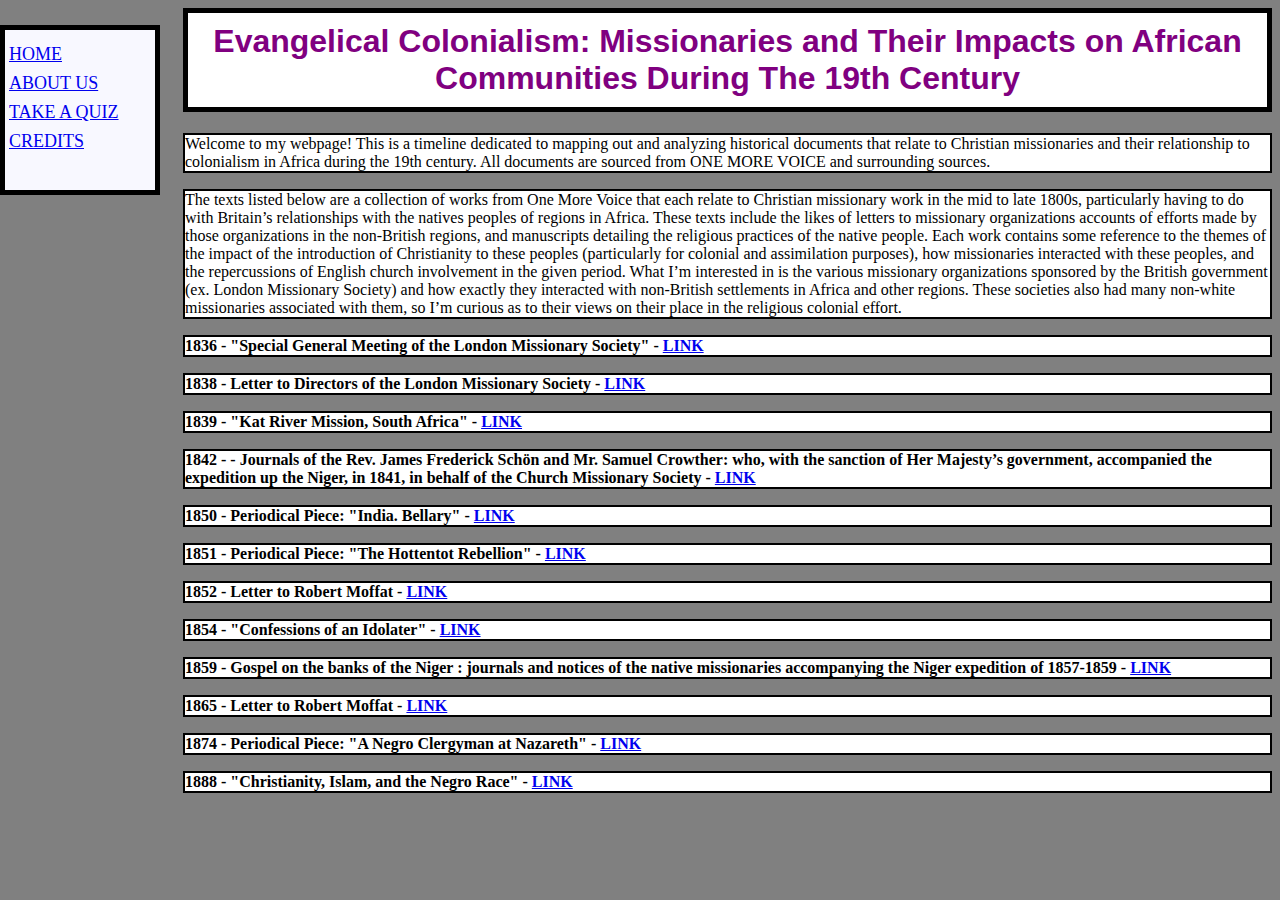
==== index.html @ 88e44e21 "Added basic timeline" ====
<! DOCTYPE html>
<html>
<title>Digital Humanities Project</title>
  <head>
  <link rel="stylesheet" href="style.css">
  </head>
  <body>
    <div class="sidebar">
      <div><a href= "index.html">HOME</a></div>
      <div><a href= "aboutme.html">ABOUT US</a></div>
      <div><a href= "https://www.buzzfeed.com/icebergbrett/test-quiz-04072023-203-pm-ez1if01bew">TAKE A QUIZ</a></div>
      <div><a href= "credits.html">CREDITS</a></div>
    </div>
    <div class="body-text">
      <h1>Evangelical Colonialism: Missionaries and Their Impacts on African Communities During The 19th Century</h1>
      <p>Welcome to my webpage! This is a timeline dedicated to mapping out and
      analyzing historical documents that relate to Christian missionaries and
    their relationship to colonialism in Africa during the 19th century. All
   documents are sourced from ONE MORE VOICE and surrounding sources.</p>
      <p>The texts listed below are a collection of works from One More Voice that each relate to Christian missionary work in the mid to late 1800s, particularly having to do with Britain’s relationships with the natives peoples of regions in Africa. These texts include the likes of letters to missionary organizations accounts of efforts made by those organizations in the non-British regions, and manuscripts detailing the religious practices of the native people. Each work contains some reference to the themes of the impact of the introduction of Christianity to these peoples (particularly for colonial and assimilation purposes), how missionaries interacted with these peoples, and the repercussions of English church involvement in the given period. What I’m interested in is the various missionary organizations sponsored by the British government (ex. London Missionary Society) and how exactly they interacted with non-British settlements in Africa and other regions. These societies also had many non-white missionaries associated with them, so I’m curious as to their views on their place in the religious colonial effort.</p>
      <p>
        <strong>1836 - "Special General Meeting of the London Missionary Society" - <a href="https://onemorevoice.org/html/transcriptions/liv_020064_TEI.html">LINK</a></strong>
      </p>
      <p>
        <strong>1838 - Letter to Directors of the London Missionary Society - <a href="https://onemorevoice.org/html/transcriptions/liv_020025_TEI.html">LINK</a></strong>
      </p>
      <p>
        <strong>1839 - "Kat River Mission, South Africa" - <a href="https://onemorevoice.org/html/transcriptions/liv_020033_TEI.html">LINK</a></strong>
      </p>
      <p>
        <strong>1842 - -	Journals of the Rev. James Frederick Schön and Mr. Samuel Crowther: who, with the sanction of Her Majesty’s government, accompanied the expedition up the Niger, in 1841, in behalf of the Church Missionary Society - <a href="https://archive.org/details/journalsofrevjam00scho">LINK</a></strong>
      </p>
      <p>
        <strong>1850 - Periodical Piece: "India. Bellary" - <a href="https://onemorevoice.org/html/bipoc-voices/digital-editions-soas/liv_025032_HTML.html">LINK</a></strong>
      </p>
      <p>
        <strong>1851 - Periodical Piece: "The Hottentot Rebellion" - <a href="https://onemorevoice.org/html/bipoc-voices/digital-editions-soas/liv_025034_HTML.html">LINK</a></strong>
      </p>
      <p>
        <strong>1852 - Letter to Robert Moffat - <a href="https://onemorevoice.org/html/transcriptions/liv_003027_TEI.html">LINK</a></strong>
      </p>
      <p>
        <strong>1854 - "Confessions of an Idolater" - <a href="https://onemorevoice.org/html/bipoc-voices/digital-editions-amd/liv_026027_HTML.html">LINK</a></strong>
      </p>
      <p>
        <strong>1859 - Gospel on the banks of the Niger : journals and notices of the native missionaries accompanying the Niger expedition of 1857-1859 - <a href="https://archive.org/details/gospelonbanksofn00crow/mode/1up">LINK</a></strong>
      </p>
      <p>
        <strong>1865 - Letter to Robert Moffat - <a href="https://onemorevoice.org/html/transcriptions/liv_020029_TEI.html">LINK</a></strong>
      </p>
      <p>
        <strong>1874 - Periodical Piece: "A Negro Clergyman at Nazareth" - <a href="https://onemorevoice.org/html/bipoc-voices/digital-editions-amd/liv_026042_HTML.html">LINK</a></strong>
      </p>
      <p>
        <strong>1888 - "Christianity, Islam, and the Negro Race" - <a href="https://babel.hathitrust.org/cgi/pt?id=emu.010000426913&view=1up&seq=9">LINK</a></strong>
      </p>
    </div>
  </body>
</html>
---- style.css ----
body {
  background-color: grey;
}

h1 {
  color: purple;
  font-family: helvetica;
  background-color: white;
  border: 5px solid black;
  padding: 10px;
  text-align: center;
}

p {
  color: black;
  background-color: white;
  border: 2px solid black;
}

.sidebar {
  height: 150px;
  width: 150px;
  position: fixed;
  top: 25;
  left: 0;
  padding-top: 10px;
  background-color: #F8F8FF;
  border: 5px solid black;
}

.sidebar div {
  padding: 4px;
  font-size: 18px;
  display: block;
}

.body-text {
  margin-left: 175px;
  margin-right: 175px
  font-size: 18px;
}
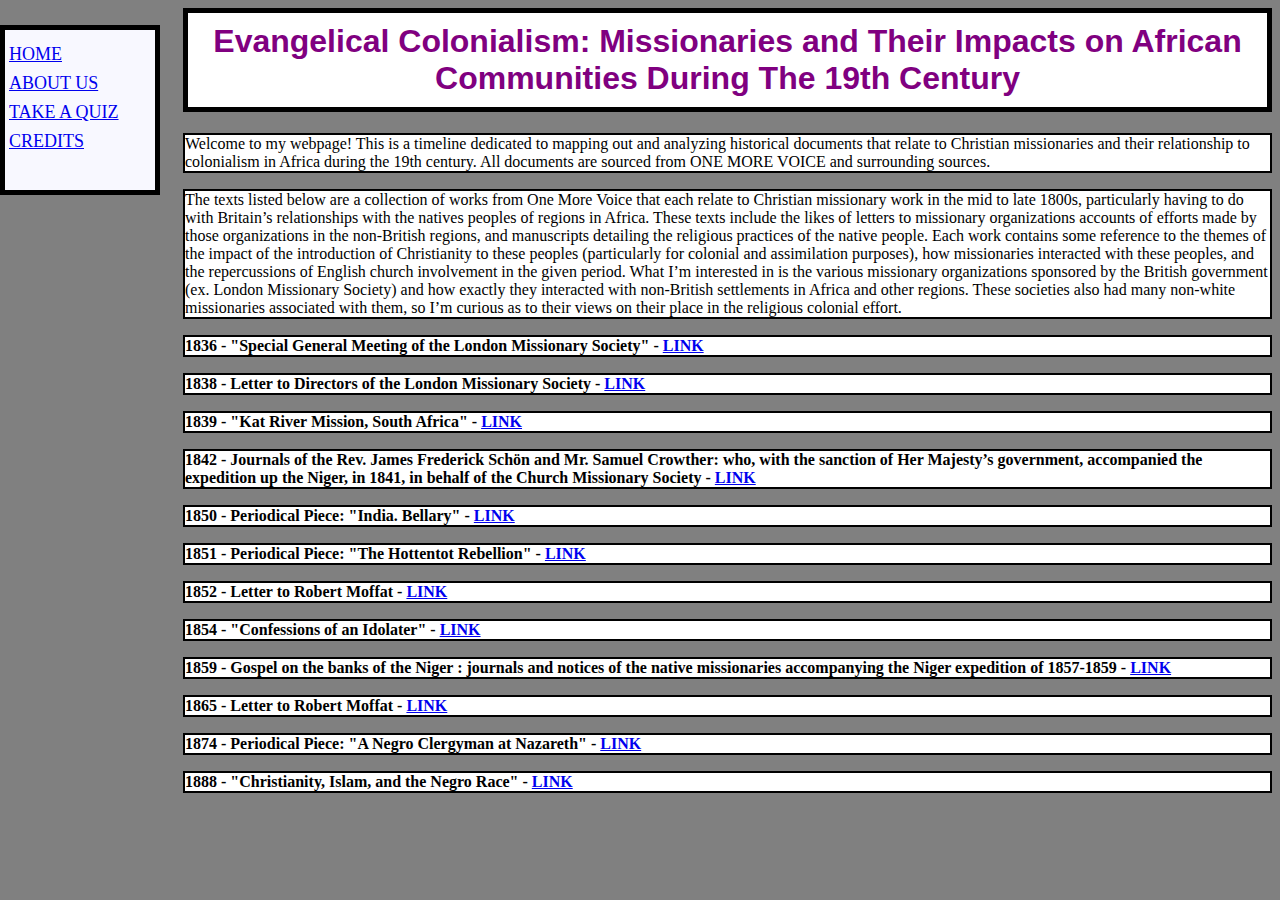
==== commit 385e563e: "Added mission statement and bibliography link, as well as some formatting changes" ====
--- a/index.html
+++ b/index.html
@@ -28,7 +28,7 @@
         <strong>1839 - "Kat River Mission, South Africa" - <a href="https://onemorevoice.org/html/transcriptions/liv_020033_TEI.html">LINK</a></strong>
       </p>
       <p>
-        <strong>1842 - -	Journals of the Rev. James Frederick Schön and Mr. Samuel Crowther: who, with the sanction of Her Majesty’s government, accompanied the expedition up the Niger, in 1841, in behalf of the Church Missionary Society - <a href="https://archive.org/details/journalsofrevjam00scho">LINK</a></strong>
+        <strong>1842 - Journals of the Rev. James Frederick Schön and Mr. Samuel Crowther: who, with the sanction of Her Majesty’s government, accompanied the expedition up the Niger, in 1841, in behalf of the Church Missionary Society - <a href="https://archive.org/details/journalsofrevjam00scho">LINK</a></strong>
       </p>
       <p>
         <strong>1850 - Periodical Piece: "India. Bellary" - <a href="https://onemorevoice.org/html/bipoc-voices/digital-editions-soas/liv_025032_HTML.html">LINK</a></strong>
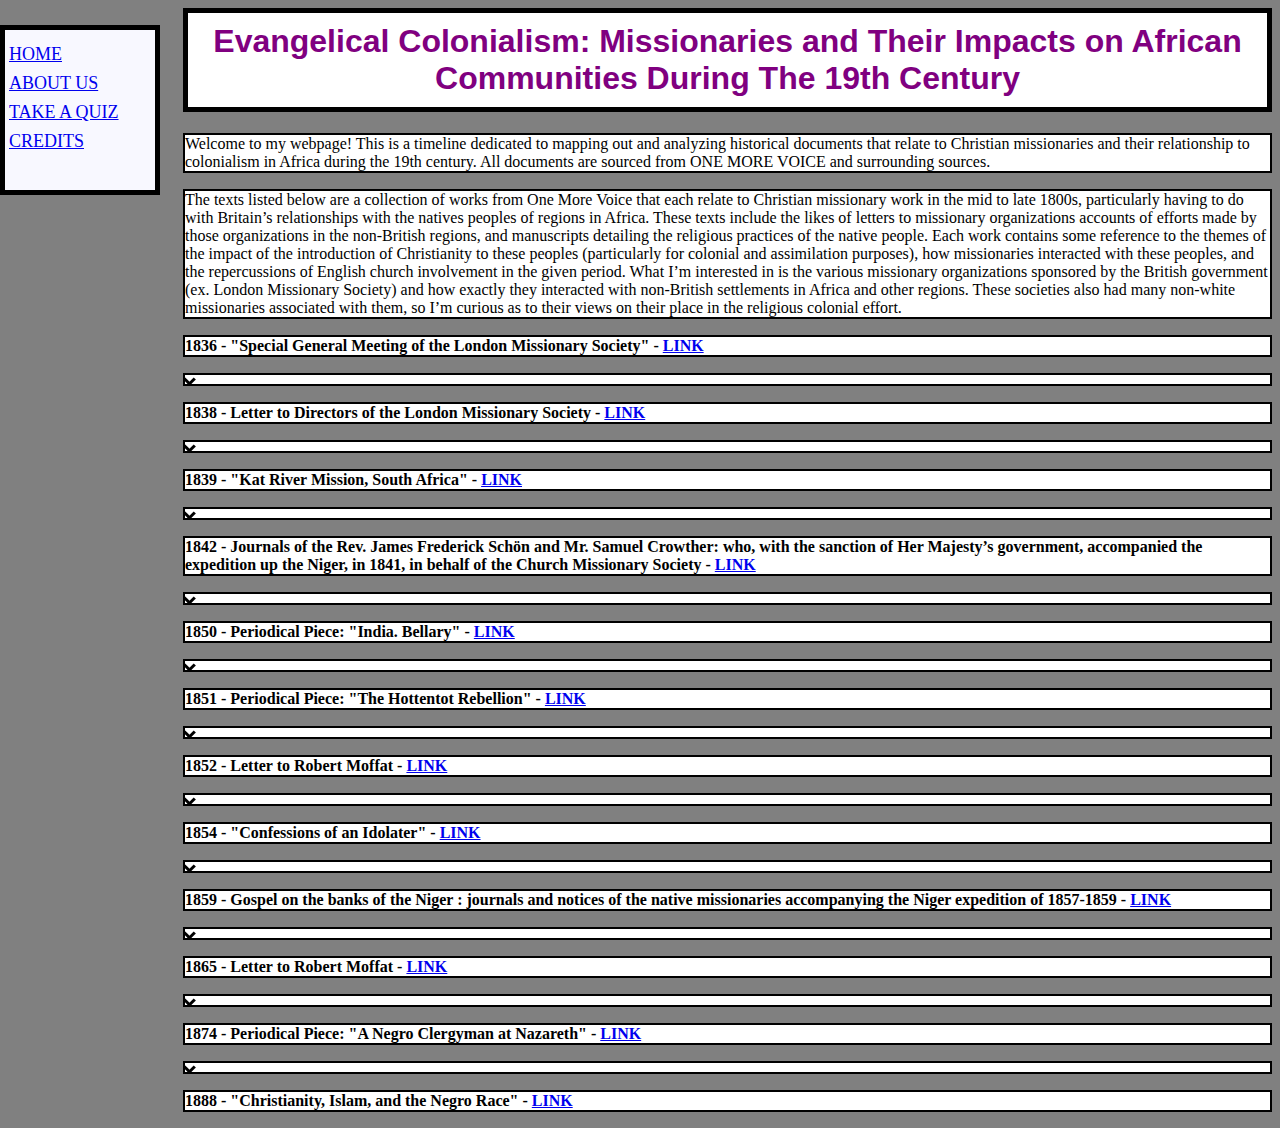
==== commit 787fb24b: "Added Discord link and graphical changes to home page" ====
--- a/index.html
+++ b/index.html
@@ -21,36 +21,47 @@
       <p>
         <strong>1836 - "Special General Meeting of the London Missionary Society" - <a href="https://onemorevoice.org/html/transcriptions/liv_020064_TEI.html">LINK</a></strong>
       </p>
+      <p><i class="arrow down"></i></p>
       <p>
         <strong>1838 - Letter to Directors of the London Missionary Society - <a href="https://onemorevoice.org/html/transcriptions/liv_020025_TEI.html">LINK</a></strong>
       </p>
+      <p><i class="arrow down"></i></p>
       <p>
         <strong>1839 - "Kat River Mission, South Africa" - <a href="https://onemorevoice.org/html/transcriptions/liv_020033_TEI.html">LINK</a></strong>
       </p>
+      <p><i class="arrow down"></i></p>
       <p>
         <strong>1842 - Journals of the Rev. James Frederick Schön and Mr. Samuel Crowther: who, with the sanction of Her Majesty’s government, accompanied the expedition up the Niger, in 1841, in behalf of the Church Missionary Society - <a href="https://archive.org/details/journalsofrevjam00scho">LINK</a></strong>
       </p>
+      <p><i class="arrow down"></i></p>
       <p>
         <strong>1850 - Periodical Piece: "India. Bellary" - <a href="https://onemorevoice.org/html/bipoc-voices/digital-editions-soas/liv_025032_HTML.html">LINK</a></strong>
       </p>
+      <p><i class="arrow down"></i></p>
       <p>
         <strong>1851 - Periodical Piece: "The Hottentot Rebellion" - <a href="https://onemorevoice.org/html/bipoc-voices/digital-editions-soas/liv_025034_HTML.html">LINK</a></strong>
       </p>
+      <p><i class="arrow down"></i></p>
       <p>
         <strong>1852 - Letter to Robert Moffat - <a href="https://onemorevoice.org/html/transcriptions/liv_003027_TEI.html">LINK</a></strong>
       </p>
+      <p><i class="arrow down"></i></p>
       <p>
         <strong>1854 - "Confessions of an Idolater" - <a href="https://onemorevoice.org/html/bipoc-voices/digital-editions-amd/liv_026027_HTML.html">LINK</a></strong>
       </p>
+      <p><i class="arrow down"></i></p>
       <p>
         <strong>1859 - Gospel on the banks of the Niger : journals and notices of the native missionaries accompanying the Niger expedition of 1857-1859 - <a href="https://archive.org/details/gospelonbanksofn00crow/mode/1up">LINK</a></strong>
       </p>
+      <p><i class="arrow down"></i></p>
       <p>
         <strong>1865 - Letter to Robert Moffat - <a href="https://onemorevoice.org/html/transcriptions/liv_020029_TEI.html">LINK</a></strong>
       </p>
+      <p><i class="arrow down"></i></p>
       <p>
         <strong>1874 - Periodical Piece: "A Negro Clergyman at Nazareth" - <a href="https://onemorevoice.org/html/bipoc-voices/digital-editions-amd/liv_026042_HTML.html">LINK</a></strong>
       </p>
+      <p><i class="arrow down"></i></p>
       <p>
         <strong>1888 - "Christianity, Islam, and the Negro Race" - <a href="https://babel.hathitrust.org/cgi/pt?id=emu.010000426913&view=1up&seq=9">LINK</a></strong>
       </p>
--- a/style.css
+++ b/style.css
@@ -39,3 +39,15 @@
   margin-right: 175px
   font-size: 18px;
 }
+
+.arrow {
+  border: solid black;
+  border-width: 0 3px 3px 0;
+  display: inline-block;
+  padding: 3px;
+}
+
+.down {
+  transform: rotate(45deg);
+  -webkit-transform: rotate(45deg);
+}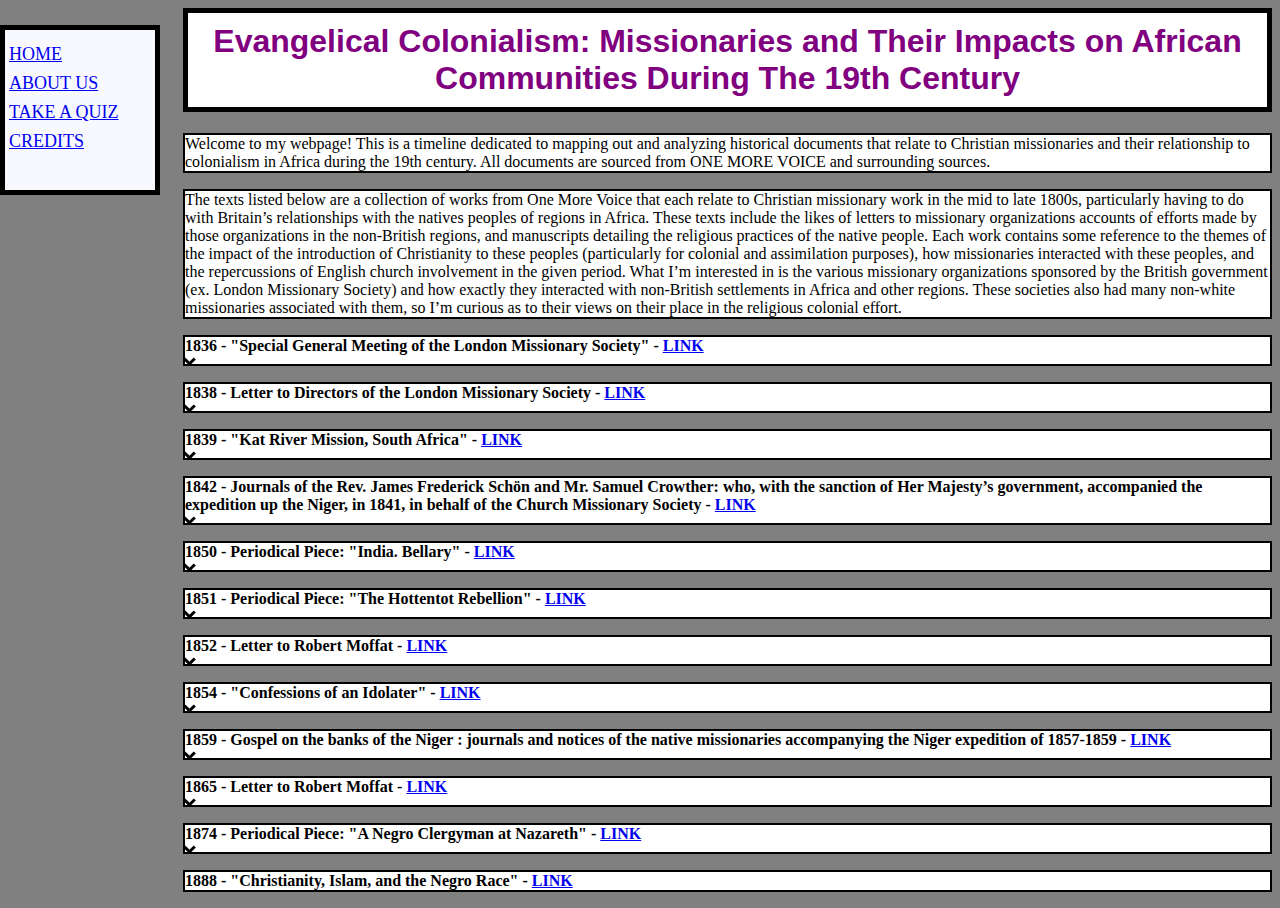
==== commit 58eb18db: "Hopefully fixing arrows" ====
--- a/index.html
+++ b/index.html
@@ -20,48 +20,48 @@
       <p>The texts listed below are a collection of works from One More Voice that each relate to Christian missionary work in the mid to late 1800s, particularly having to do with Britain’s relationships with the natives peoples of regions in Africa. These texts include the likes of letters to missionary organizations accounts of efforts made by those organizations in the non-British regions, and manuscripts detailing the religious practices of the native people. Each work contains some reference to the themes of the impact of the introduction of Christianity to these peoples (particularly for colonial and assimilation purposes), how missionaries interacted with these peoples, and the repercussions of English church involvement in the given period. What I’m interested in is the various missionary organizations sponsored by the British government (ex. London Missionary Society) and how exactly they interacted with non-British settlements in Africa and other regions. These societies also had many non-white missionaries associated with them, so I’m curious as to their views on their place in the religious colonial effort.</p>
       <p>
         <strong>1836 - "Special General Meeting of the London Missionary Society" - <a href="https://onemorevoice.org/html/transcriptions/liv_020064_TEI.html">LINK</a></strong>
+        <br> <i class="arrow down"></i>
       </p>
-      <p><i class="arrow down"></i></p>
       <p>
         <strong>1838 - Letter to Directors of the London Missionary Society - <a href="https://onemorevoice.org/html/transcriptions/liv_020025_TEI.html">LINK</a></strong>
+        <br> <i class="arrow down"></i>
       </p>
-      <p><i class="arrow down"></i></p>
       <p>
         <strong>1839 - "Kat River Mission, South Africa" - <a href="https://onemorevoice.org/html/transcriptions/liv_020033_TEI.html">LINK</a></strong>
+        <br> <i class="arrow down"></i>
       </p>
-      <p><i class="arrow down"></i></p>
       <p>
         <strong>1842 - Journals of the Rev. James Frederick Schön and Mr. Samuel Crowther: who, with the sanction of Her Majesty’s government, accompanied the expedition up the Niger, in 1841, in behalf of the Church Missionary Society - <a href="https://archive.org/details/journalsofrevjam00scho">LINK</a></strong>
+        <br> <i class="arrow down"></i>
       </p>
-      <p><i class="arrow down"></i></p>
       <p>
         <strong>1850 - Periodical Piece: "India. Bellary" - <a href="https://onemorevoice.org/html/bipoc-voices/digital-editions-soas/liv_025032_HTML.html">LINK</a></strong>
+        <br> <i class="arrow down"></i>
       </p>
-      <p><i class="arrow down"></i></p>
       <p>
         <strong>1851 - Periodical Piece: "The Hottentot Rebellion" - <a href="https://onemorevoice.org/html/bipoc-voices/digital-editions-soas/liv_025034_HTML.html">LINK</a></strong>
+        <br> <i class="arrow down"></i>
       </p>
-      <p><i class="arrow down"></i></p>
       <p>
         <strong>1852 - Letter to Robert Moffat - <a href="https://onemorevoice.org/html/transcriptions/liv_003027_TEI.html">LINK</a></strong>
+        <br> <i class="arrow down"></i>
       </p>
-      <p><i class="arrow down"></i></p>
       <p>
         <strong>1854 - "Confessions of an Idolater" - <a href="https://onemorevoice.org/html/bipoc-voices/digital-editions-amd/liv_026027_HTML.html">LINK</a></strong>
+        <br> <i class="arrow down"></i>
       </p>
-      <p><i class="arrow down"></i></p>
       <p>
         <strong>1859 - Gospel on the banks of the Niger : journals and notices of the native missionaries accompanying the Niger expedition of 1857-1859 - <a href="https://archive.org/details/gospelonbanksofn00crow/mode/1up">LINK</a></strong>
+        <br> <i class="arrow down"></i>
       </p>
-      <p><i class="arrow down"></i></p>
       <p>
         <strong>1865 - Letter to Robert Moffat - <a href="https://onemorevoice.org/html/transcriptions/liv_020029_TEI.html">LINK</a></strong>
+        <br> <i class="arrow down"></i>
       </p>
-      <p><i class="arrow down"></i></p>
       <p>
         <strong>1874 - Periodical Piece: "A Negro Clergyman at Nazareth" - <a href="https://onemorevoice.org/html/bipoc-voices/digital-editions-amd/liv_026042_HTML.html">LINK</a></strong>
+        <br> <i class="arrow down"></i>
       </p>
-      <p><i class="arrow down"></i></p>
       <p>
         <strong>1888 - "Christianity, Islam, and the Negro Race" - <a href="https://babel.hathitrust.org/cgi/pt?id=emu.010000426913&view=1up&seq=9">LINK</a></strong>
       </p>
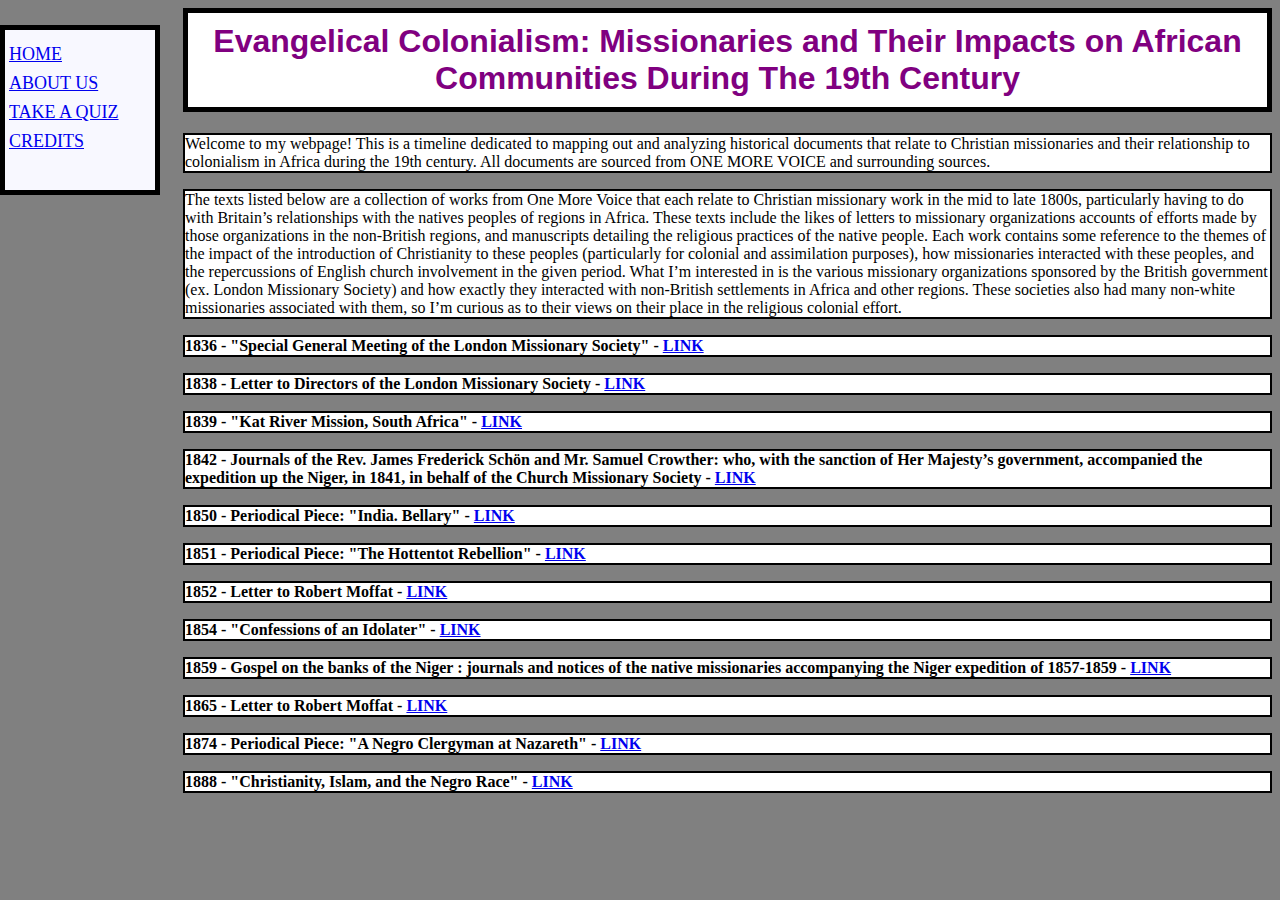
==== commit e443c7f9: "Some style changes" ====
--- a/index.html
+++ b/index.html
@@ -20,47 +20,36 @@
       <p>The texts listed below are a collection of works from One More Voice that each relate to Christian missionary work in the mid to late 1800s, particularly having to do with Britain’s relationships with the natives peoples of regions in Africa. These texts include the likes of letters to missionary organizations accounts of efforts made by those organizations in the non-British regions, and manuscripts detailing the religious practices of the native people. Each work contains some reference to the themes of the impact of the introduction of Christianity to these peoples (particularly for colonial and assimilation purposes), how missionaries interacted with these peoples, and the repercussions of English church involvement in the given period. What I’m interested in is the various missionary organizations sponsored by the British government (ex. London Missionary Society) and how exactly they interacted with non-British settlements in Africa and other regions. These societies also had many non-white missionaries associated with them, so I’m curious as to their views on their place in the religious colonial effort.</p>
       <p>
         <strong>1836 - "Special General Meeting of the London Missionary Society" - <a href="https://onemorevoice.org/html/transcriptions/liv_020064_TEI.html">LINK</a></strong>
-        <br> <i class="arrow down"></i>
       </p>
       <p>
         <strong>1838 - Letter to Directors of the London Missionary Society - <a href="https://onemorevoice.org/html/transcriptions/liv_020025_TEI.html">LINK</a></strong>
-        <br> <i class="arrow down"></i>
       </p>
       <p>
         <strong>1839 - "Kat River Mission, South Africa" - <a href="https://onemorevoice.org/html/transcriptions/liv_020033_TEI.html">LINK</a></strong>
-        <br> <i class="arrow down"></i>
       </p>
       <p>
         <strong>1842 - Journals of the Rev. James Frederick Schön and Mr. Samuel Crowther: who, with the sanction of Her Majesty’s government, accompanied the expedition up the Niger, in 1841, in behalf of the Church Missionary Society - <a href="https://archive.org/details/journalsofrevjam00scho">LINK</a></strong>
-        <br> <i class="arrow down"></i>
       </p>
       <p>
         <strong>1850 - Periodical Piece: "India. Bellary" - <a href="https://onemorevoice.org/html/bipoc-voices/digital-editions-soas/liv_025032_HTML.html">LINK</a></strong>
-        <br> <i class="arrow down"></i>
       </p>
       <p>
         <strong>1851 - Periodical Piece: "The Hottentot Rebellion" - <a href="https://onemorevoice.org/html/bipoc-voices/digital-editions-soas/liv_025034_HTML.html">LINK</a></strong>
-        <br> <i class="arrow down"></i>
       </p>
       <p>
         <strong>1852 - Letter to Robert Moffat - <a href="https://onemorevoice.org/html/transcriptions/liv_003027_TEI.html">LINK</a></strong>
-        <br> <i class="arrow down"></i>
       </p>
       <p>
         <strong>1854 - "Confessions of an Idolater" - <a href="https://onemorevoice.org/html/bipoc-voices/digital-editions-amd/liv_026027_HTML.html">LINK</a></strong>
-        <br> <i class="arrow down"></i>
       </p>
       <p>
         <strong>1859 - Gospel on the banks of the Niger : journals and notices of the native missionaries accompanying the Niger expedition of 1857-1859 - <a href="https://archive.org/details/gospelonbanksofn00crow/mode/1up">LINK</a></strong>
-        <br> <i class="arrow down"></i>
       </p>
       <p>
         <strong>1865 - Letter to Robert Moffat - <a href="https://onemorevoice.org/html/transcriptions/liv_020029_TEI.html">LINK</a></strong>
-        <br> <i class="arrow down"></i>
       </p>
       <p>
         <strong>1874 - Periodical Piece: "A Negro Clergyman at Nazareth" - <a href="https://onemorevoice.org/html/bipoc-voices/digital-editions-amd/liv_026042_HTML.html">LINK</a></strong>
-        <br> <i class="arrow down"></i>
       </p>
       <p>
         <strong>1888 - "Christianity, Islam, and the Negro Race" - <a href="https://babel.hathitrust.org/cgi/pt?id=emu.010000426913&view=1up&seq=9">LINK</a></strong>
--- a/style.css
+++ b/style.css
@@ -15,6 +15,10 @@
   color: black;
   background-color: white;
   border: 2px solid black;
+}
+
+p2 {
+  text-align: center;
 }
 
 .sidebar {
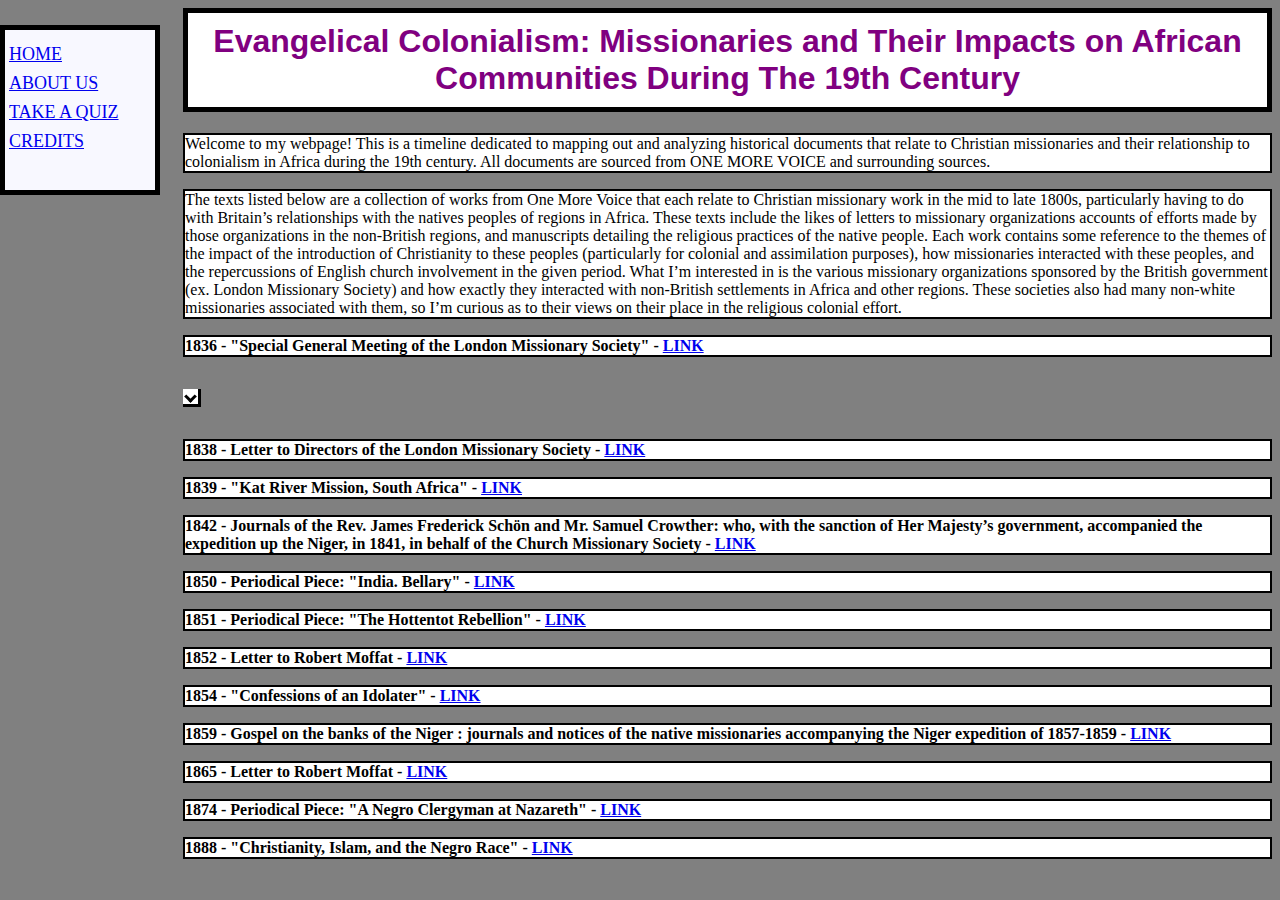
==== commit a1831a32: "testing new arrow" ====
--- a/index.html
+++ b/index.html
@@ -21,6 +21,7 @@
       <p>
         <strong>1836 - "Special General Meeting of the London Missionary Society" - <a href="https://onemorevoice.org/html/transcriptions/liv_020064_TEI.html">LINK</a></strong>
       </p>
+      <p class="arrow"><i class="arrow down"></i></p>
       <p>
         <strong>1838 - Letter to Directors of the London Missionary Society - <a href="https://onemorevoice.org/html/transcriptions/liv_020025_TEI.html">LINK</a></strong>
       </p>
--- a/style.css
+++ b/style.css
@@ -17,7 +17,7 @@
   border: 2px solid black;
 }
 
-p2 {
+.arrow {
   text-align: center;
 }
 
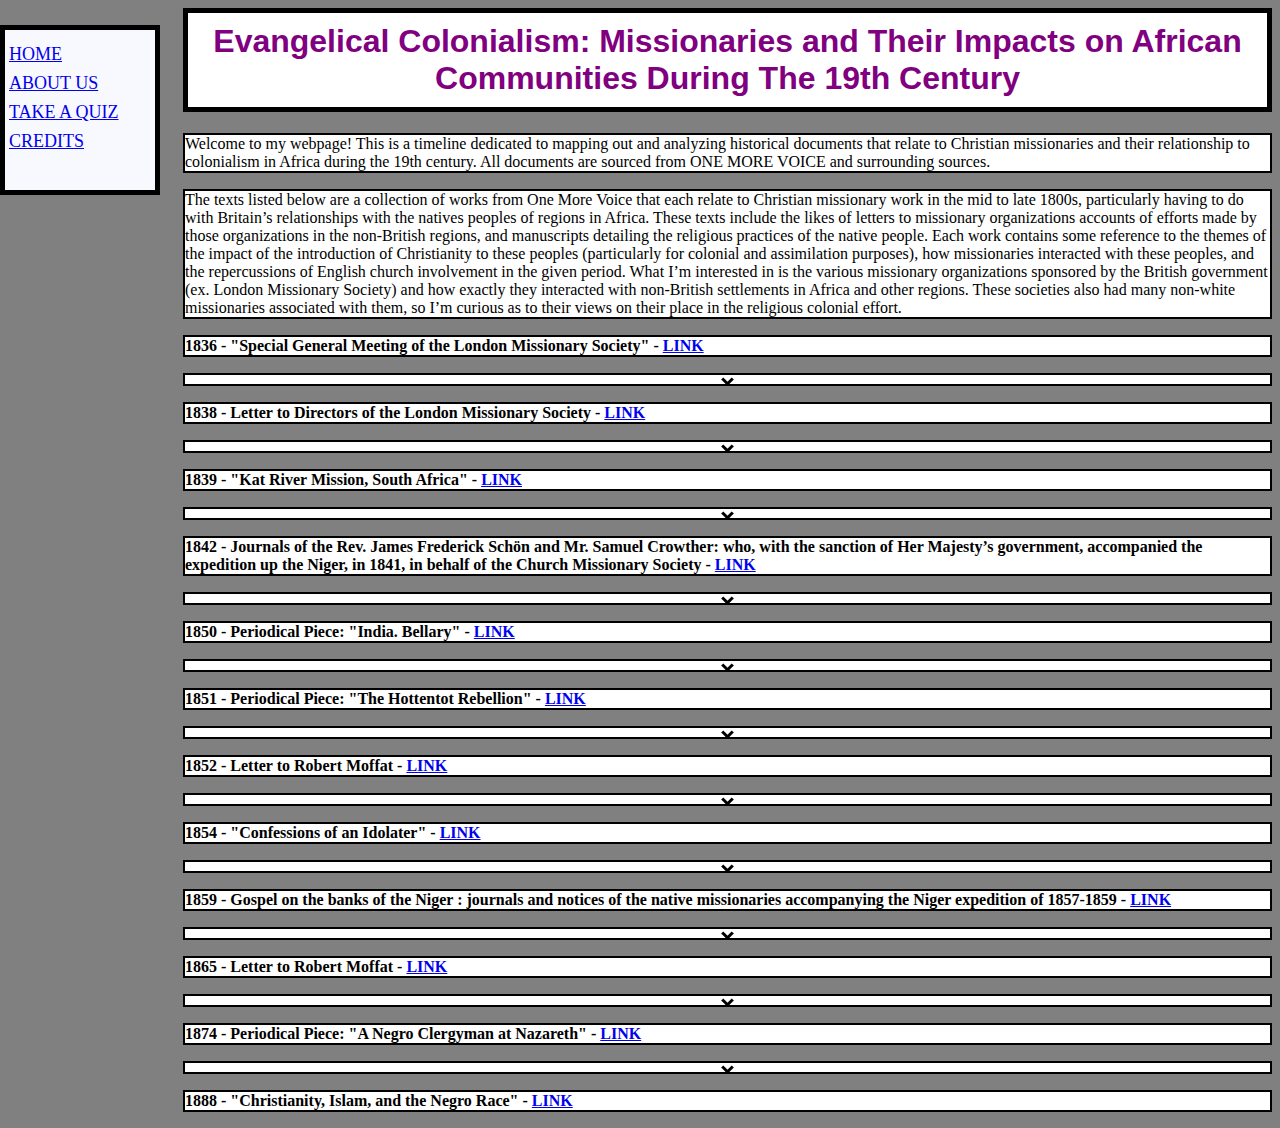
==== commit aaf0f9d9: "Adding more arrows and changing the alignment" ====
--- a/index.html
+++ b/index.html
@@ -21,37 +21,47 @@
       <p>
         <strong>1836 - "Special General Meeting of the London Missionary Society" - <a href="https://onemorevoice.org/html/transcriptions/liv_020064_TEI.html">LINK</a></strong>
       </p>
-      <p class="arrow"><i class="arrow down"></i></p>
+      <p class="a"><i class="arrow down"></i></p>
       <p>
         <strong>1838 - Letter to Directors of the London Missionary Society - <a href="https://onemorevoice.org/html/transcriptions/liv_020025_TEI.html">LINK</a></strong>
       </p>
+      <p class="a"><i class="arrow down"></i></p>
       <p>
         <strong>1839 - "Kat River Mission, South Africa" - <a href="https://onemorevoice.org/html/transcriptions/liv_020033_TEI.html">LINK</a></strong>
       </p>
+      <p class="a"><i class="arrow down"></i></p>
       <p>
         <strong>1842 - Journals of the Rev. James Frederick Schön and Mr. Samuel Crowther: who, with the sanction of Her Majesty’s government, accompanied the expedition up the Niger, in 1841, in behalf of the Church Missionary Society - <a href="https://archive.org/details/journalsofrevjam00scho">LINK</a></strong>
       </p>
+      <p class="a"><i class="arrow down"></i></p>
       <p>
         <strong>1850 - Periodical Piece: "India. Bellary" - <a href="https://onemorevoice.org/html/bipoc-voices/digital-editions-soas/liv_025032_HTML.html">LINK</a></strong>
       </p>
+      <p class="a"><i class="arrow down"></i></p>
       <p>
         <strong>1851 - Periodical Piece: "The Hottentot Rebellion" - <a href="https://onemorevoice.org/html/bipoc-voices/digital-editions-soas/liv_025034_HTML.html">LINK</a></strong>
       </p>
+      <p class="a"><i class="arrow down"></i></p>
       <p>
         <strong>1852 - Letter to Robert Moffat - <a href="https://onemorevoice.org/html/transcriptions/liv_003027_TEI.html">LINK</a></strong>
       </p>
+      <p class="a"><i class="arrow down"></i></p>
       <p>
         <strong>1854 - "Confessions of an Idolater" - <a href="https://onemorevoice.org/html/bipoc-voices/digital-editions-amd/liv_026027_HTML.html">LINK</a></strong>
       </p>
+      <p class="a"><i class="arrow down"></i></p>
       <p>
         <strong>1859 - Gospel on the banks of the Niger : journals and notices of the native missionaries accompanying the Niger expedition of 1857-1859 - <a href="https://archive.org/details/gospelonbanksofn00crow/mode/1up">LINK</a></strong>
       </p>
+      <p class="a"><i class="arrow down"></i></p>
       <p>
         <strong>1865 - Letter to Robert Moffat - <a href="https://onemorevoice.org/html/transcriptions/liv_020029_TEI.html">LINK</a></strong>
       </p>
+      <p class="a"><i class="arrow down"></i></p>
       <p>
         <strong>1874 - Periodical Piece: "A Negro Clergyman at Nazareth" - <a href="https://onemorevoice.org/html/bipoc-voices/digital-editions-amd/liv_026042_HTML.html">LINK</a></strong>
       </p>
+      <p class="a"><i class="arrow down"></i></p>
       <p>
         <strong>1888 - "Christianity, Islam, and the Negro Race" - <a href="https://babel.hathitrust.org/cgi/pt?id=emu.010000426913&view=1up&seq=9">LINK</a></strong>
       </p>
--- a/style.css
+++ b/style.css
@@ -17,7 +17,7 @@
   border: 2px solid black;
 }
 
-.arrow {
+.a {
   text-align: center;
 }
 
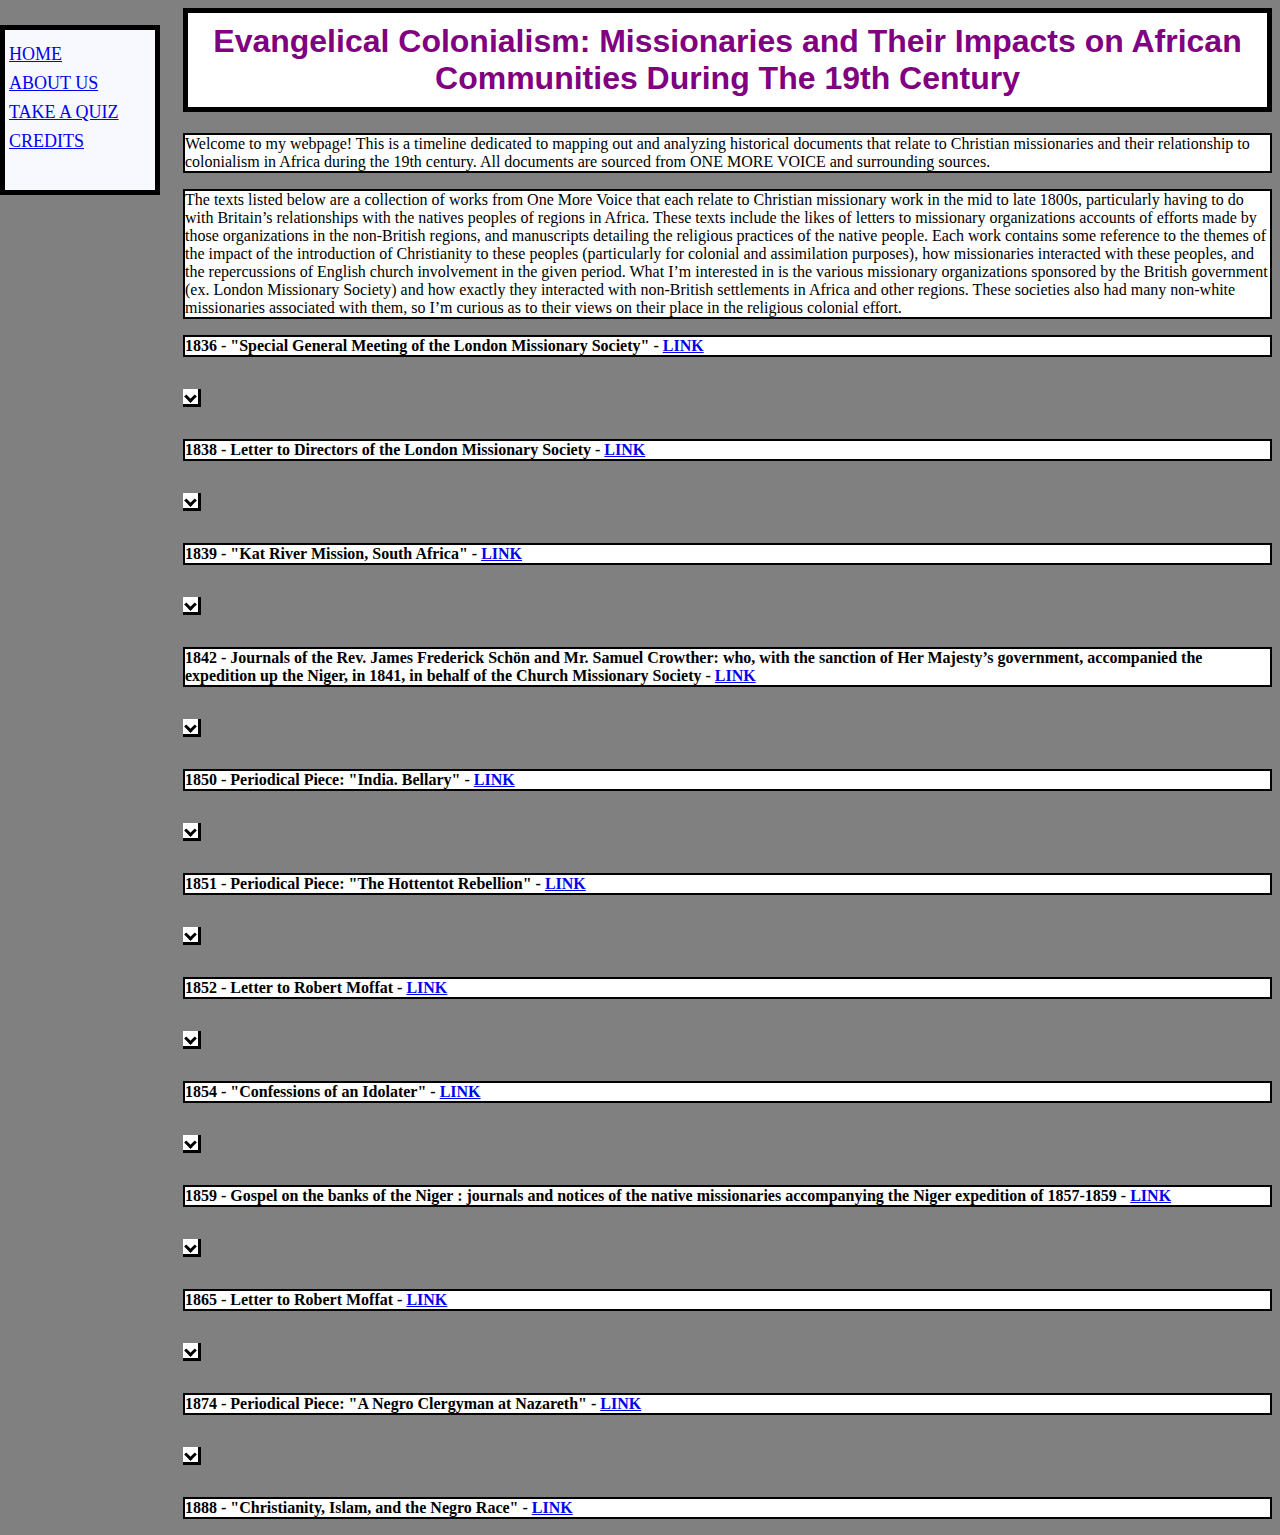
==== commit 8b6448c2: "More arrow changes" ====
--- a/index.html
+++ b/index.html
@@ -21,47 +21,47 @@
       <p>
         <strong>1836 - "Special General Meeting of the London Missionary Society" - <a href="https://onemorevoice.org/html/transcriptions/liv_020064_TEI.html">LINK</a></strong>
       </p>
-      <p class="a"><i class="arrow down"></i></p>
+      <p class="arrow"><i class="arrow down"></i></p>
       <p>
         <strong>1838 - Letter to Directors of the London Missionary Society - <a href="https://onemorevoice.org/html/transcriptions/liv_020025_TEI.html">LINK</a></strong>
       </p>
-      <p class="a"><i class="arrow down"></i></p>
+      <p class="arrow"><i class="arrow down"></i></p>
       <p>
         <strong>1839 - "Kat River Mission, South Africa" - <a href="https://onemorevoice.org/html/transcriptions/liv_020033_TEI.html">LINK</a></strong>
       </p>
-      <p class="a"><i class="arrow down"></i></p>
+      <p class="arrow"><i class="arrow down"></i></p>
       <p>
         <strong>1842 - Journals of the Rev. James Frederick Schön and Mr. Samuel Crowther: who, with the sanction of Her Majesty’s government, accompanied the expedition up the Niger, in 1841, in behalf of the Church Missionary Society - <a href="https://archive.org/details/journalsofrevjam00scho">LINK</a></strong>
       </p>
-      <p class="a"><i class="arrow down"></i></p>
+      <p class="arrow"><i class="arrow down"></i></p>
       <p>
         <strong>1850 - Periodical Piece: "India. Bellary" - <a href="https://onemorevoice.org/html/bipoc-voices/digital-editions-soas/liv_025032_HTML.html">LINK</a></strong>
       </p>
-      <p class="a"><i class="arrow down"></i></p>
+      <p class="arrow"><i class="arrow down"></i></p>
       <p>
         <strong>1851 - Periodical Piece: "The Hottentot Rebellion" - <a href="https://onemorevoice.org/html/bipoc-voices/digital-editions-soas/liv_025034_HTML.html">LINK</a></strong>
       </p>
-      <p class="a"><i class="arrow down"></i></p>
+      <p class="arrow"><i class="arrow down"></i></p>
       <p>
         <strong>1852 - Letter to Robert Moffat - <a href="https://onemorevoice.org/html/transcriptions/liv_003027_TEI.html">LINK</a></strong>
       </p>
-      <p class="a"><i class="arrow down"></i></p>
+      <p class="arrow"><i class="arrow down"></i></p>
       <p>
         <strong>1854 - "Confessions of an Idolater" - <a href="https://onemorevoice.org/html/bipoc-voices/digital-editions-amd/liv_026027_HTML.html">LINK</a></strong>
       </p>
-      <p class="a"><i class="arrow down"></i></p>
+      <p class="arrow"><i class="arrow down"></i></p>
       <p>
         <strong>1859 - Gospel on the banks of the Niger : journals and notices of the native missionaries accompanying the Niger expedition of 1857-1859 - <a href="https://archive.org/details/gospelonbanksofn00crow/mode/1up">LINK</a></strong>
       </p>
-      <p class="a"><i class="arrow down"></i></p>
+      <p class="arrow"><i class="arrow down"></i></p>
       <p>
         <strong>1865 - Letter to Robert Moffat - <a href="https://onemorevoice.org/html/transcriptions/liv_020029_TEI.html">LINK</a></strong>
       </p>
-      <p class="a"><i class="arrow down"></i></p>
+      <p class="arrow"><i class="arrow down"></i></p>
       <p>
         <strong>1874 - Periodical Piece: "A Negro Clergyman at Nazareth" - <a href="https://onemorevoice.org/html/bipoc-voices/digital-editions-amd/liv_026042_HTML.html">LINK</a></strong>
       </p>
-      <p class="a"><i class="arrow down"></i></p>
+      <p class="arrow"><i class="arrow down"></i></p>
       <p>
         <strong>1888 - "Christianity, Islam, and the Negro Race" - <a href="https://babel.hathitrust.org/cgi/pt?id=emu.010000426913&view=1up&seq=9">LINK</a></strong>
       </p>
--- a/style.css
+++ b/style.css
@@ -17,7 +17,7 @@
   border: 2px solid black;
 }
 
-.a {
+.arrow {
   text-align: center;
 }
 
@@ -45,6 +45,7 @@
 }
 
 .arrow {
+  text-align: center;
   border: solid black;
   border-width: 0 3px 3px 0;
   display: inline-block;
